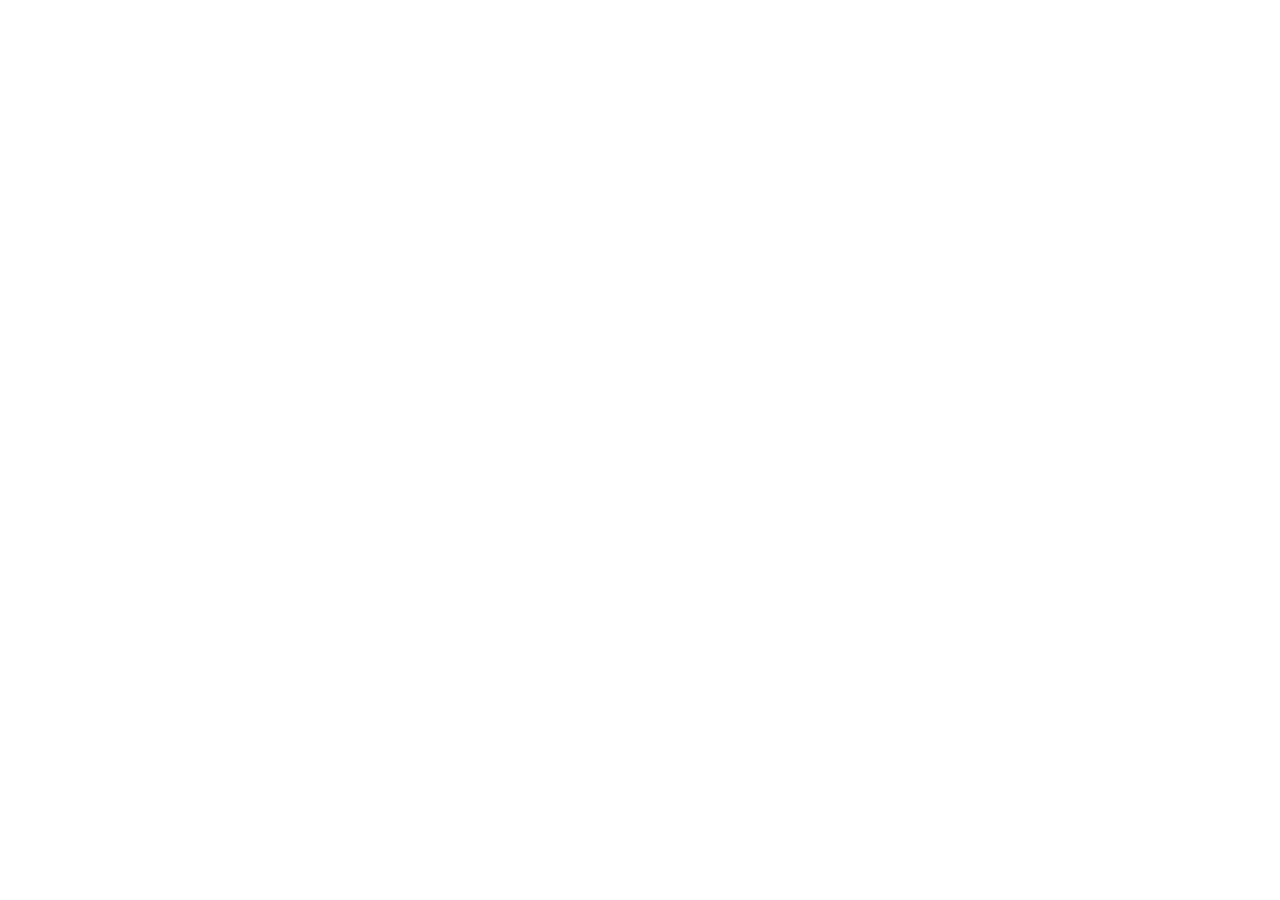
==== homepage.html @ 54bd74f5 "asd" ====
<!DOCTYPE html>
<html lang="en">
<head>
    <meta charset="UTF-8">
    <meta name="viewport" content="width=device-width, initial-scale=1.0">
    <title>companion2</title>
    <style>
        * {
            margin: 0;
            padding: 0;
        }
    </style>
</head>
<body>
    <div class="lobby_card">
        
    </div>
</body>
</html>
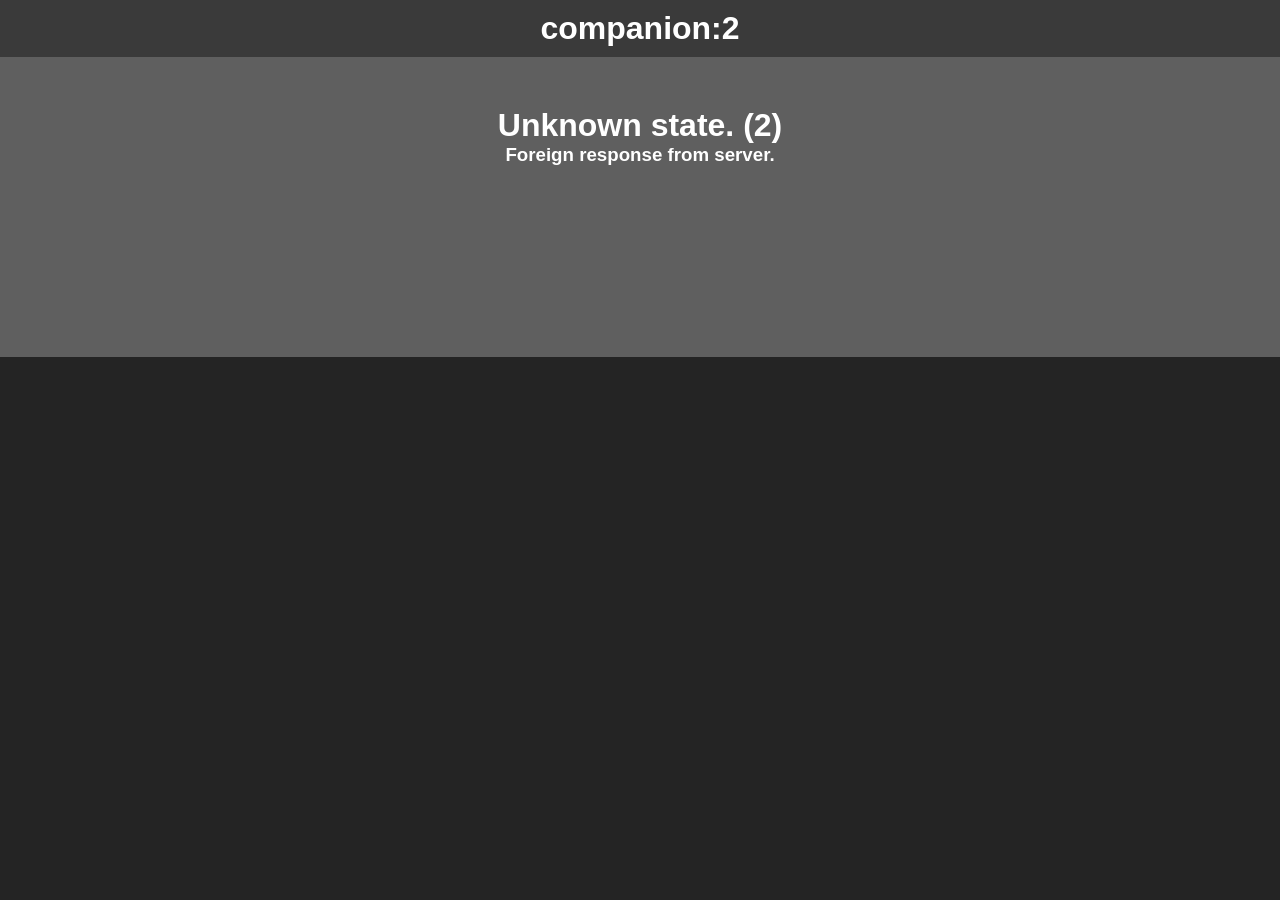
==== commit 784ba432: "asd" ====
--- a/homepage.html
+++ b/homepage.html
@@ -9,11 +9,111 @@
             margin: 0;
             padding: 0;
         }
+
+        body {
+            background-color: #242424;
+            color: white;
+            font-family: sans-serif;
+        }
+
+        .titlebar {
+            text-align: center;
+            background-color: #3a3a3a;
+            padding: 10px;
+        }
+
+        #lobby_card {
+            background-color: #5f5f5f;
+            height: 200px;
+            padding: 50px;
+            text-align: center;
+        }
+
+        #acceptmatchbtn {
+            width: 100%;
+            height: 100px;
+            font-size: 30px;
+            border: none;
+            color: #133C08;
+            font-weight: bold;
+            background-color: #36B752;
+        }
+
+        #acceptmatchbtn:hover {
+            background-color: #2c9442;
+        }
     </style>
 </head>
 <body>
-    <div class="lobby_card">
-        
+    <div class="titlebar">
+        <h1>companion:2</h1>
     </div>
+    <div id="lobby_card">
+        <h1 id="statustitle">Getting status...</h1>
+        <h3 id="statusdesc">Please wait while we get your status...</h2>
+        <br>
+        <button id="acceptmatchbtn" style="display: none;">ACCEPT</button>
+    </div>
+
+    <script>
+        function getRequest(url) { // Thanks, StackOverflow!
+            var xmlHttp = new XMLHttpRequest();
+            xmlHttp.open("GET", url, false);
+            try {
+                xmlHttp.send(null);
+            } catch (error) {
+                document.getElementById("statustitle").innerText = "Unknown state. (3)";
+                document.getElementById("statusdesc").innerText = "Request failed.";
+                document.getElementById("acceptmatchbtn").style.display = "none";
+                document.getElementById("lobbycard").style.backgroundColor = "#5f5f5f";
+            }
+            return xmlHttp.responseText;
+        }
+
+        function getStatus() {
+            status = getRequest("/api/displaystatus");
+
+            if (status == "matchfound") {
+                document.getElementById("statustitle").innerText = "Match found!";
+                document.getElementById("statusdesc").innerText = "Please accept the match.";
+                document.getElementById("acceptmatchbtn").style.display = "block";
+                document.getElementById("lobbycard").style.backgroundColor = "#6bdb83";
+            } else if (status == "searchingmatch") {
+                document.getElementById("statustitle").innerText = "Searching for match...";
+                document.getElementById("statusdesc").innerText = "Searching for servers and players...";
+                document.getElementById("acceptmatchbtn").style.display = "none";
+                document.getElementById("lobbycard").style.backgroundColor = "#2c9442";
+            } else if (status == "inlobby") {
+                document.getElementById("statustitle").innerText = "In lobby.";
+                document.getElementById("statusdesc").innerText = "You are in a lobby.";
+                document.getElementById("acceptmatchbtn").style.display = "none";
+                document.getElementById("lobbycard").style.backgroundColor = "#00519c";
+            } else if (status == "notinlobby") {
+                document.getElementById("statustitle").innerText = "All alone.";
+                document.getElementById("statusdesc").innerText = "You are not in a lobby.";
+                document.getElementById("acceptmatchbtn").style.display = "none";
+                document.getElementById("lobbycard").style.backgroundColor = "#6f6f6f";
+            } else if (status == "unknown") {
+                document.getElementById("statustitle").innerText = "Unknown state.";
+                document.getElementById("statusdesc").innerText = "Failed to detect what is happening.";
+                document.getElementById("acceptmatchbtn").style.display = "none";
+                document.getElementById("lobbycard").style.backgroundColor = "#5f5f5f";
+            } else {
+                document.getElementById("statustitle").innerText = "Unknown state. (2)";
+                document.getElementById("statusdesc").innerText = "Foreign response from server.";
+                document.getElementById("acceptmatchbtn").style.display = "none";
+                document.getElementById("lobbycard").style.backgroundColor = "#5f5f5f";
+            }
+        }
+
+
+        getStatus(); // For better UX, we load it before setting the interval for statuscheck
+
+        const statuscheck = setInterval(function() {
+            getStatus();
+        }, 5000);
+
+        //clearInterval(statuscheck);
+    </script>
 </body>
 </html>
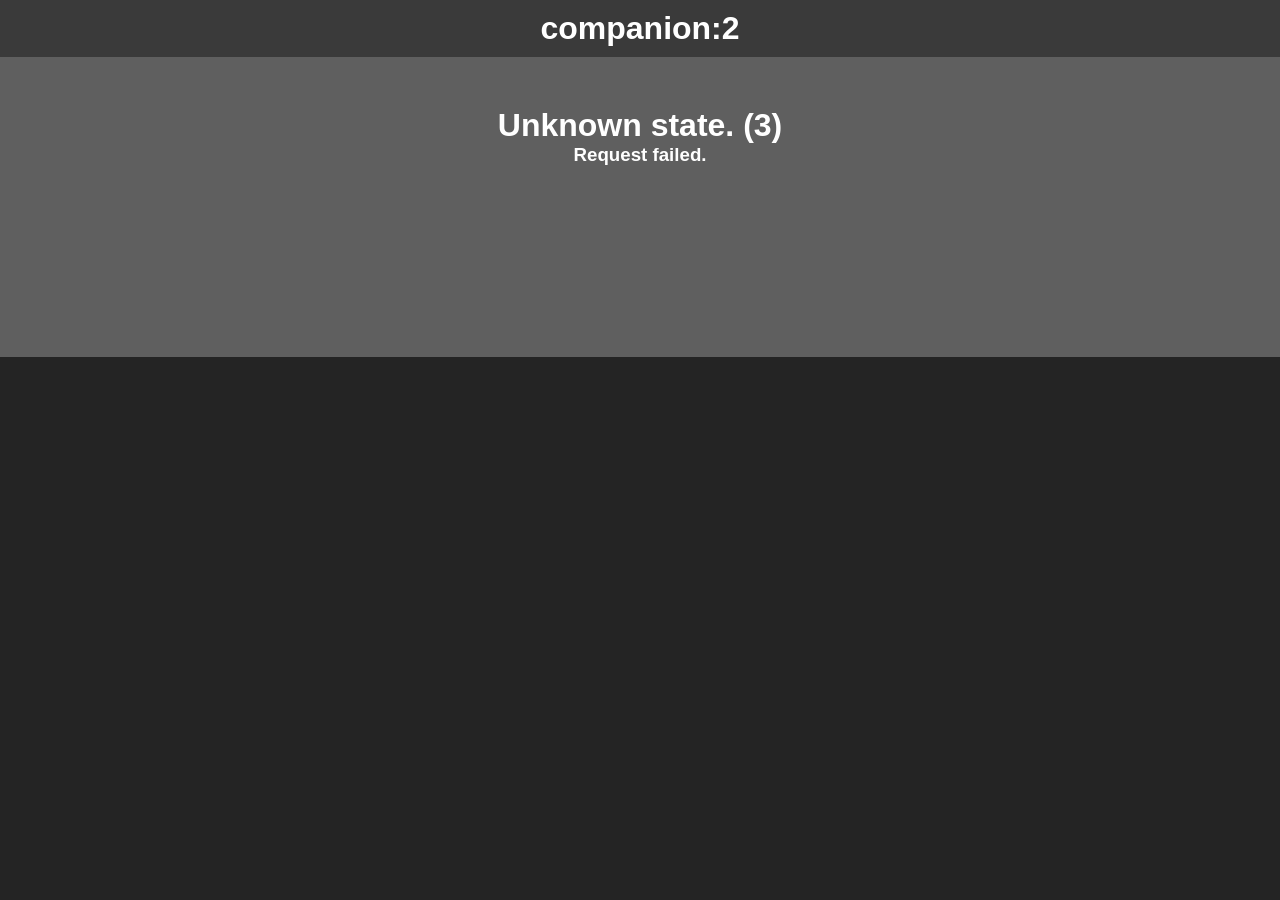
==== commit c1ed6d3a: "Switch to async" ====
--- a/homepage.html
+++ b/homepage.html
@@ -56,23 +56,23 @@
     </div>
 
     <script>
-        function getRequest(url) { // Thanks, StackOverflow!
-            var xmlHttp = new XMLHttpRequest();
-            xmlHttp.open("GET", url, false);
+        async function getRequest(url) { // Thanks, StackOverflow!
             try {
-                xmlHttp.send(null);
+                let response = await fetch(url);
+                if (!response.ok) throw new Error('Network response was not ok');
+                return await response.text();
             } catch (error) {
                 document.getElementById("statustitle").innerText = "Unknown state. (3)";
                 document.getElementById("statusdesc").innerText = "Request failed.";
                 document.getElementById("acceptmatchbtn").style.display = "none";
                 document.getElementById("lobbycard").style.backgroundColor = "#5f5f5f";
+                return null;
             }
-            return xmlHttp.responseText;
         }
-
-        function getStatus() {
-            status = getRequest("/api/displaystatus");
-
+    
+        async function getStatus() {
+            const status = await getRequest("/api/displaystatus");
+    
             if (status == "matchfound") {
                 document.getElementById("statustitle").innerText = "Match found!";
                 document.getElementById("statusdesc").innerText = "Please accept the match.";
@@ -105,15 +105,15 @@
                 document.getElementById("lobbycard").style.backgroundColor = "#5f5f5f";
             }
         }
-
-
+    
         getStatus(); // For better UX, we load it before setting the interval for statuscheck
-
+    
         const statuscheck = setInterval(function() {
             getStatus();
         }, 5000);
-
+    
         //clearInterval(statuscheck);
     </script>
+    
 </body>
 </html>
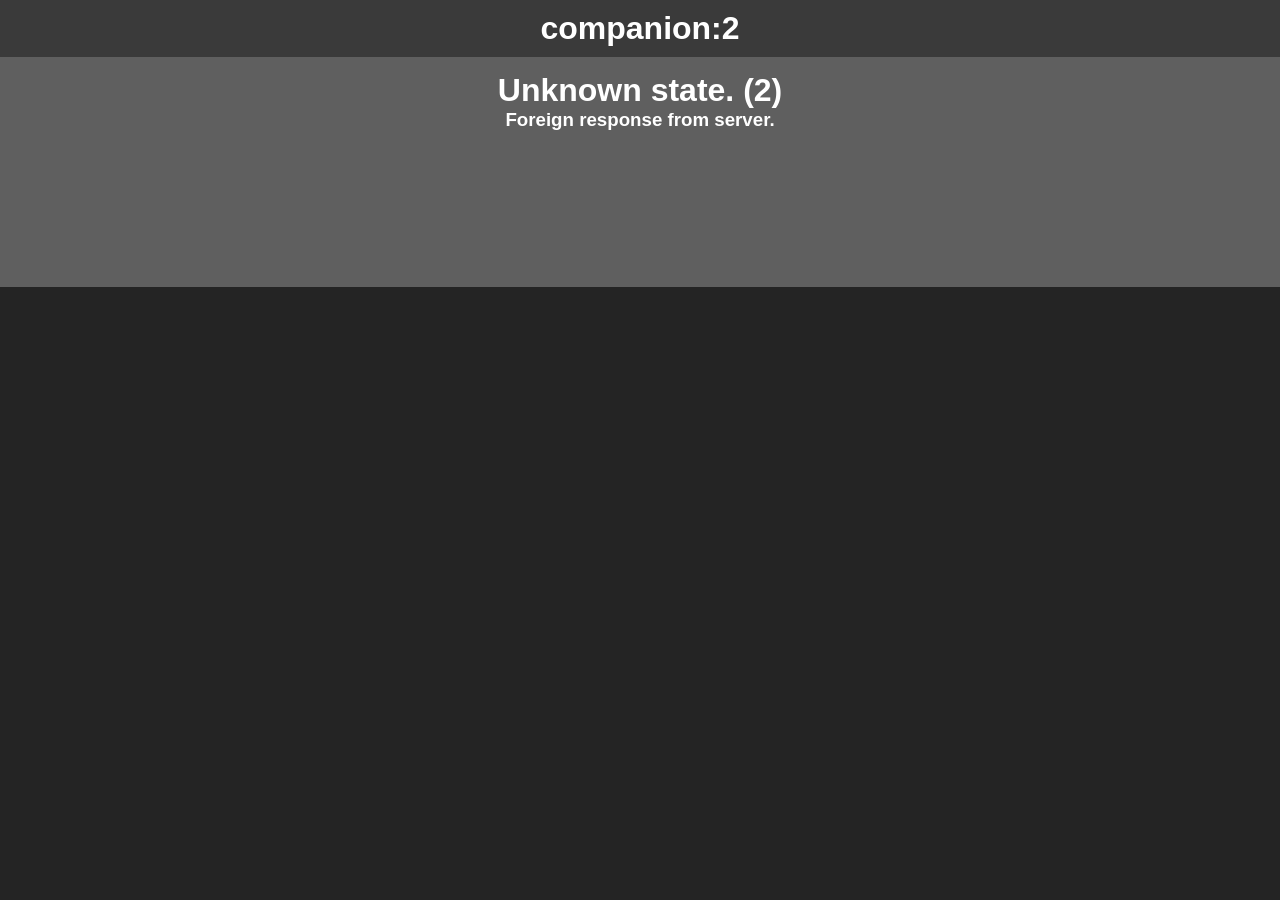
==== commit c1228f43: "haasd" ====
--- a/homepage.html
+++ b/homepage.html
@@ -25,8 +25,9 @@
         #lobby_card {
             background-color: #5f5f5f;
             height: 200px;
-            padding: 50px;
+            padding: 15px;
             text-align: center;
+            transition-duration: 750ms;
         }
 
         #acceptmatchbtn {
@@ -65,8 +66,23 @@
                 document.getElementById("statustitle").innerText = "Unknown state. (3)";
                 document.getElementById("statusdesc").innerText = "Request failed.";
                 document.getElementById("acceptmatchbtn").style.display = "none";
-                document.getElementById("lobbycard").style.backgroundColor = "#5f5f5f";
+                document.getElementById("lobby_card").style.backgroundColor = "#5f5f5f";
                 return null;
+            }
+        }
+
+        async function acceptmatch() {
+            const status = await getRequest("/api/displaystatus");
+            if (status == "ok") {
+                document.getElementById("statustitle").innerText = "Match accepted!";
+                document.getElementById("statusdesc").innerText = "You have accepted the match.";
+                document.getElementById("acceptmatchbtn").style.display = "none";
+                document.getElementById("lobby_card").style.backgroundColor = "#6bdb83";
+            } else {
+                document.getElementById("statustitle").innerText = "Failed to accept.";
+                document.getElementById("statusdesc").innerText = "Could not accept match.";
+                document.getElementById("acceptmatchbtn").style.display = "none";
+                document.getElementById("lobby_card").style.backgroundColor = "#6bdb83";
             }
         }
     
@@ -77,41 +93,51 @@
                 document.getElementById("statustitle").innerText = "Match found!";
                 document.getElementById("statusdesc").innerText = "Please accept the match.";
                 document.getElementById("acceptmatchbtn").style.display = "block";
-                document.getElementById("lobbycard").style.backgroundColor = "#6bdb83";
+                document.getElementById("lobby_card").style.backgroundColor = "#6bdb83";
             } else if (status == "searchingmatch") {
                 document.getElementById("statustitle").innerText = "Searching for match...";
                 document.getElementById("statusdesc").innerText = "Searching for servers and players...";
                 document.getElementById("acceptmatchbtn").style.display = "none";
-                document.getElementById("lobbycard").style.backgroundColor = "#2c9442";
+                document.getElementById("lobby_card").style.backgroundColor = "#2c9442";
+            } else if (status == "notinlobbyselectingmode") {
+                document.getElementById("statustitle").innerText = "Selecting gamemode.";
+                document.getElementById("statusdesc").innerText = "You are not in a lobby.";
+                document.getElementById("acceptmatchbtn").style.display = "none";
+                document.getElementById("lobby_card").style.backgroundColor = "#4f4f4f";
             } else if (status == "inlobby") {
                 document.getElementById("statustitle").innerText = "In lobby.";
                 document.getElementById("statusdesc").innerText = "You are in a lobby.";
                 document.getElementById("acceptmatchbtn").style.display = "none";
-                document.getElementById("lobbycard").style.backgroundColor = "#00519c";
+                document.getElementById("lobby_card").style.backgroundColor = "#00519c";
             } else if (status == "notinlobby") {
                 document.getElementById("statustitle").innerText = "All alone.";
                 document.getElementById("statusdesc").innerText = "You are not in a lobby.";
                 document.getElementById("acceptmatchbtn").style.display = "none";
-                document.getElementById("lobbycard").style.backgroundColor = "#6f6f6f";
+                document.getElementById("lobby_card").style.backgroundColor = "#6f6f6f";
+            } else if (status == "playingct") {
+                document.getElementById("statustitle").innerText = "In a match.";
+                document.getElementById("statusdesc").innerText = "Playing as Counter-Terrorist.";
+                document.getElementById("acceptmatchbtn").style.display = "none";
+                document.getElementById("lobby_card").style.backgroundColor = "#B3DDFF";
+            } else if (status == "playingt") {
+                document.getElementById("statustitle").innerText = "In a match.";
+                document.getElementById("statusdesc").innerText = "Playing as Terrorist.";
+                document.getElementById("acceptmatchbtn").style.display = "none";
+                document.getElementById("lobby_card").style.backgroundColor = "#E9C565";
             } else if (status == "unknown") {
                 document.getElementById("statustitle").innerText = "Unknown state.";
                 document.getElementById("statusdesc").innerText = "Failed to detect what is happening.";
                 document.getElementById("acceptmatchbtn").style.display = "none";
-                document.getElementById("lobbycard").style.backgroundColor = "#5f5f5f";
+                document.getElementById("lobby_card").style.backgroundColor = "#5f5f5f";
             } else {
                 document.getElementById("statustitle").innerText = "Unknown state. (2)";
                 document.getElementById("statusdesc").innerText = "Foreign response from server.";
                 document.getElementById("acceptmatchbtn").style.display = "none";
-                document.getElementById("lobbycard").style.backgroundColor = "#5f5f5f";
+                document.getElementById("lobby_card").style.backgroundColor = "#5f5f5f";
             }
         }
-    
-        getStatus(); // For better UX, we load it before setting the interval for statuscheck
-    
-        const statuscheck = setInterval(function() {
-            getStatus();
-        }, 5000);
-    
+
+        const statuscheck = setInterval(getStatus, 1000);
         //clearInterval(statuscheck);
     </script>
     
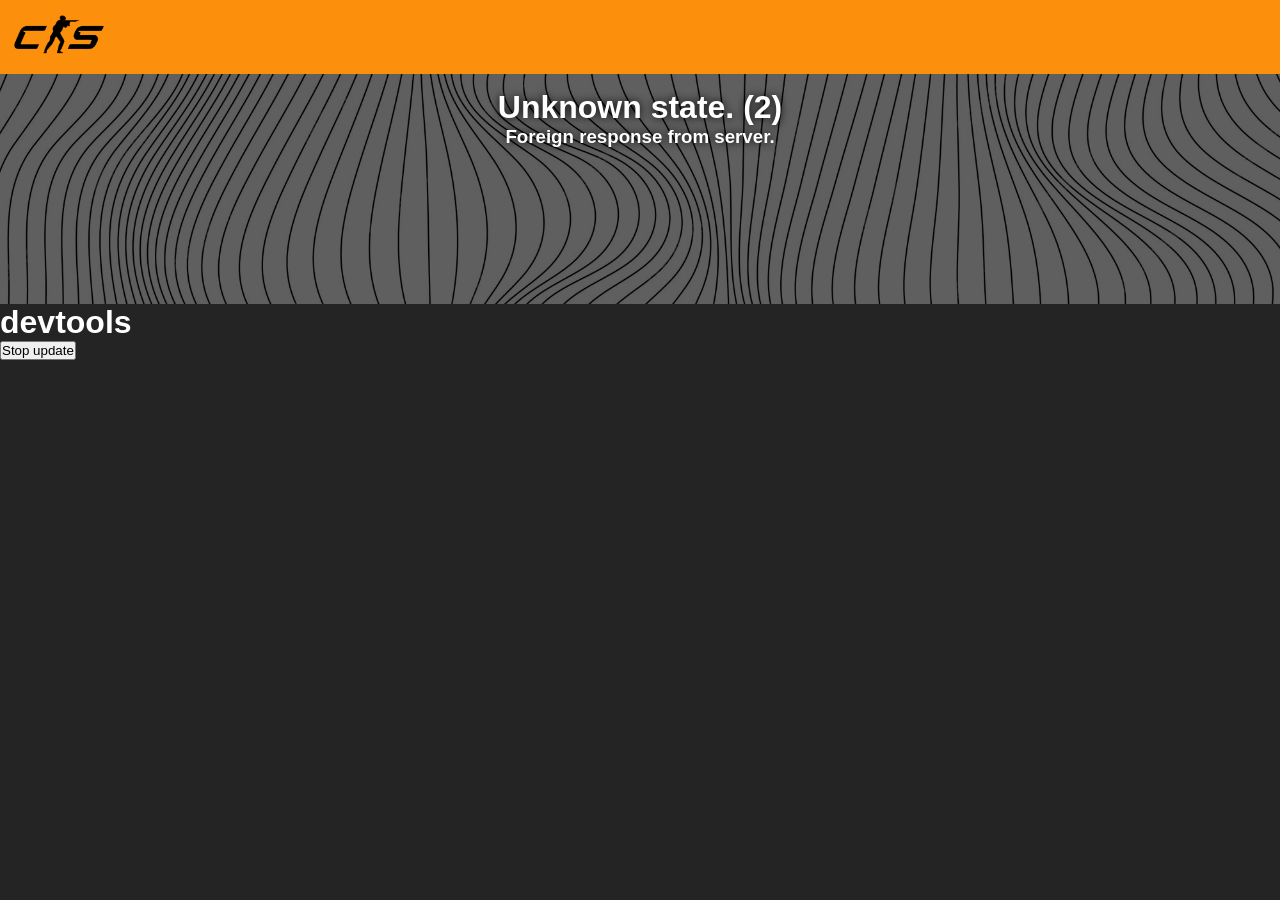
==== commit c932be21: "Update stuff" ====
--- a/homepage.html
+++ b/homepage.html
@@ -17,13 +17,26 @@
         }
 
         .titlebar {
-            text-align: center;
-            background-color: #3a3a3a;
+            /* text-align: center; */
+            background-color: #fc8f0b;
             padding: 10px;
         }
 
+        .titlebar img {
+            height: 50px;
+            width: auto;
+        }
+
         #lobby_card {
-            background-color: #5f5f5f;
+            background-color: #5f5f5f; /* I want to tint with this */
+            background-image: url("static/others/lines.avif");
+            background-repeat: no-repeat;
+            background-attachment: fixed;
+            background-position: center;
+            background-size: cover;
+            background-blend-mode: multiply;
+            color: #ffffff;
+            text-shadow: 0px 0px 8px #000000;
             height: 200px;
             padding: 15px;
             text-align: center;
@@ -47,13 +60,17 @@
 </head>
 <body>
     <div class="titlebar">
-        <h1>companion:2</h1>
+        <img src="static/others/cslogo2.png" alt="CS2 Logo">
     </div>
     <div id="lobby_card">
         <h1 id="statustitle">Getting status...</h1>
         <h3 id="statusdesc">Please wait while we get your status...</h2>
         <br>
         <button id="acceptmatchbtn" style="display: none;">ACCEPT</button>
+    </div>
+    <div>
+        <h1>devtools</h1>
+        <button onclick="clearInterval(statuscheck)">Stop update</button>
     </div>
 
     <script>
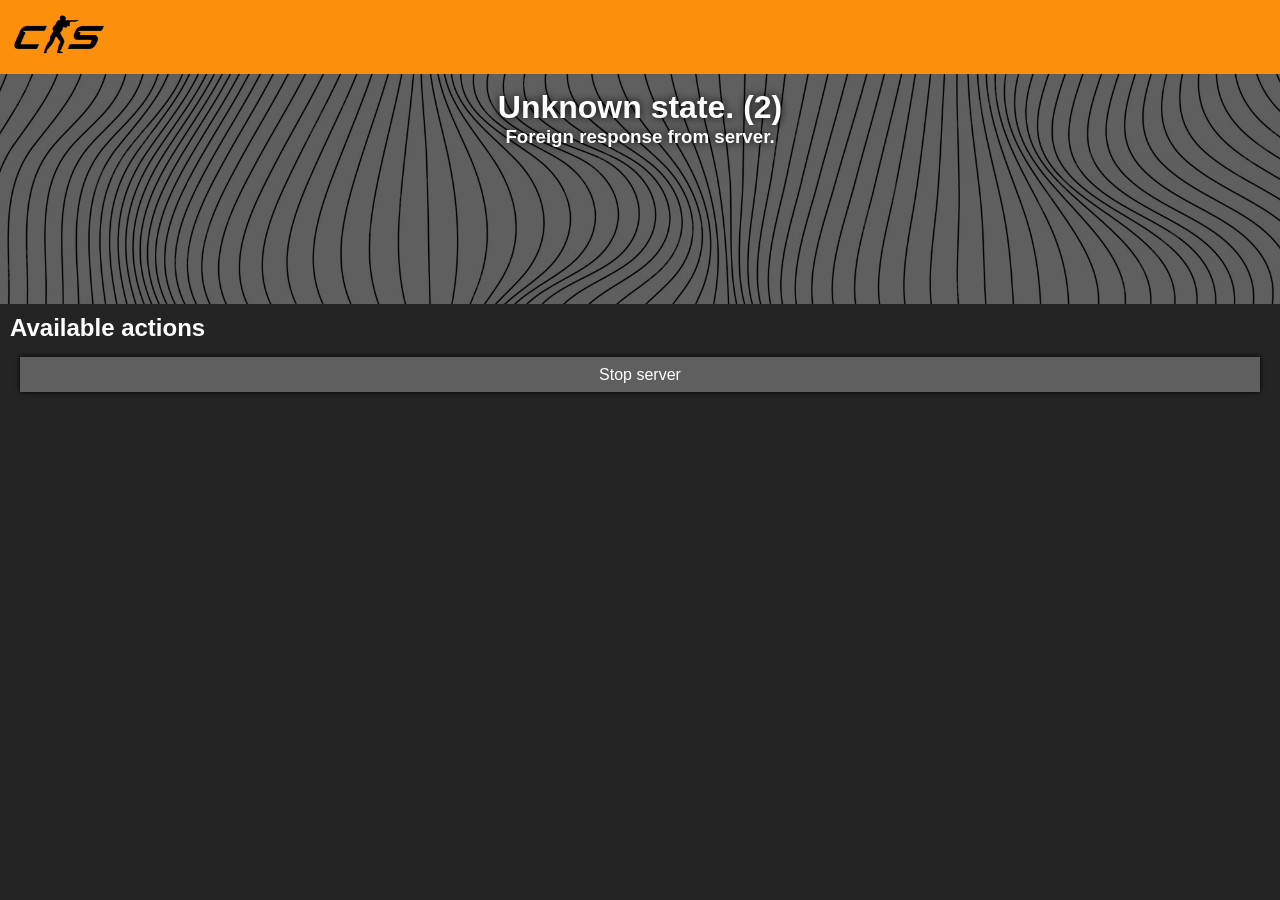
==== commit 54d52195: "asd" ====
--- a/homepage.html
+++ b/homepage.html
@@ -56,6 +56,27 @@
         #acceptmatchbtn:hover {
             background-color: #2c9442;
         }
+
+        div {
+            padding: 10px;
+        }
+
+        .colbtncontainer {
+            text-align: center;
+            display: none;
+        }
+
+        .colbtncontainer button {
+            width: 100%;
+            margin-top: 5px;
+            margin-bottom: 5px;
+            height: 35px;
+            border: none;
+            background-color: #5f5f5f;
+            color: #ffffff;
+            font-size: 16px;
+            box-shadow: 0px 0px 5px #000000;
+        }
     </style>
 </head>
 <body>
@@ -66,11 +87,25 @@
         <h1 id="statustitle">Getting status...</h1>
         <h3 id="statusdesc">Please wait while we get your status...</h2>
         <br>
-        <button id="acceptmatchbtn" style="display: none;">ACCEPT</button>
+        <button id="acceptmatchbtn" style="display: none;" onclick="acceptmatch()">ACCEPT</button>
     </div>
     <div>
-        <h1>devtools</h1>
-        <button onclick="clearInterval(statuscheck)">Stop update</button>
+        <h2>Available actions</h2>
+        <div id="mainmenuactions" class="colbtncontainer">
+            <button onclick="action_play()">Play</button>
+            <button onclick="action_console()">Open Console</button>
+        </div>
+        <div id="matchmakingactions" class="colbtncontainer">
+            <button onclick="action_startmatchmaking()">Start matchmaking with current settings</button>
+            <button onclick="action_editmatchmaking()">Edit matchmaking settings</button>
+        </div>
+        <div id="searchingformatchactions" class="colbtncontainer">
+            <button onclick="action_cancelsearch()">Cancel search</button>
+        </div>
+
+        <div class="colbtncontainer" style="display: block;">
+            <button onclick="action_stopserver()">Stop server</button>
+        </div>
     </div>
 
     <script>
@@ -89,7 +124,7 @@
         }
 
         async function acceptmatch() {
-            const status = await getRequest("/api/displaystatus");
+            const status = await getRequest("/api/acceptmatch");
             if (status == "ok") {
                 document.getElementById("statustitle").innerText = "Match accepted!";
                 document.getElementById("statusdesc").innerText = "You have accepted the match.";
@@ -101,6 +136,19 @@
                 document.getElementById("acceptmatchbtn").style.display = "none";
                 document.getElementById("lobby_card").style.backgroundColor = "#6bdb83";
             }
+        }
+
+        async function action_stopserver() {
+            clearInterval(statuscheck);
+            const status = getRequest("/api/stop");
+            
+            document.getElementById("mainmenuactions").style.display = "none";
+            document.getElementById("matchmakingactions").style.display = "none";
+            document.getElementById("searchingformatchactions").style.display = "none";
+
+            document.getElementById("statustitle").innerText = "Server stopped.";
+            document.getElementById("statusdesc").innerText = "Relaunch the server on your computer, and restart the mobile app to start again.";
+            document.getElementById("lobby_card").style.backgroundColor = "#310e0e";
         }
     
         async function getStatus() {
@@ -111,26 +159,46 @@
                 document.getElementById("statusdesc").innerText = "Please accept the match.";
                 document.getElementById("acceptmatchbtn").style.display = "block";
                 document.getElementById("lobby_card").style.backgroundColor = "#6bdb83";
+
+                document.getElementById("mainmenuactions").style.display = "none";
+                document.getElementById("matchmakingactions").style.display = "none";
+                document.getElementById("searchingformatchactions").style.display = "none";
             } else if (status == "searchingmatch") {
                 document.getElementById("statustitle").innerText = "Searching for match...";
                 document.getElementById("statusdesc").innerText = "Searching for servers and players...";
                 document.getElementById("acceptmatchbtn").style.display = "none";
                 document.getElementById("lobby_card").style.backgroundColor = "#2c9442";
+
+                document.getElementById("mainmenuactions").style.display = "none";
+                document.getElementById("matchmakingactions").style.display = "none";
+                document.getElementById("searchingformatchactions").style.display = "block";
             } else if (status == "notinlobbyselectingmode") {
                 document.getElementById("statustitle").innerText = "Selecting gamemode.";
                 document.getElementById("statusdesc").innerText = "You are not in a lobby.";
                 document.getElementById("acceptmatchbtn").style.display = "none";
                 document.getElementById("lobby_card").style.backgroundColor = "#4f4f4f";
+
+                document.getElementById("mainmenuactions").style.display = "none";
+                document.getElementById("matchmakingactions").style.display = "block";
+                document.getElementById("searchingformatchactions").style.display = "none";
             } else if (status == "inlobby") {
                 document.getElementById("statustitle").innerText = "In lobby.";
                 document.getElementById("statusdesc").innerText = "You are in a lobby.";
                 document.getElementById("acceptmatchbtn").style.display = "none";
                 document.getElementById("lobby_card").style.backgroundColor = "#00519c";
+
+                document.getElementById("mainmenuactions").style.display = "block";
+                document.getElementById("matchmakingactions").style.display = "none";
+                document.getElementById("searchingformatchactions").style.display = "none";
             } else if (status == "notinlobby") {
                 document.getElementById("statustitle").innerText = "All alone.";
                 document.getElementById("statusdesc").innerText = "You are not in a lobby.";
                 document.getElementById("acceptmatchbtn").style.display = "none";
                 document.getElementById("lobby_card").style.backgroundColor = "#6f6f6f";
+
+                document.getElementById("mainmenuactions").style.display = "block";
+                document.getElementById("matchmakingactions").style.display = "none";
+                document.getElementById("searchingformatchactions").style.display = "none";
             } else if (status == "playingct") {
                 document.getElementById("statustitle").innerText = "In a match.";
                 document.getElementById("statusdesc").innerText = "Playing as Counter-Terrorist.";
@@ -146,11 +214,19 @@
                 document.getElementById("statusdesc").innerText = "Failed to detect what is happening.";
                 document.getElementById("acceptmatchbtn").style.display = "none";
                 document.getElementById("lobby_card").style.backgroundColor = "#5f5f5f";
+
+                document.getElementById("mainmenuactions").style.display = "none";
+                document.getElementById("matchmakingactions").style.display = "none";
+                document.getElementById("searchingformatchactions").style.display = "none";
             } else {
                 document.getElementById("statustitle").innerText = "Unknown state. (2)";
                 document.getElementById("statusdesc").innerText = "Foreign response from server.";
                 document.getElementById("acceptmatchbtn").style.display = "none";
                 document.getElementById("lobby_card").style.backgroundColor = "#5f5f5f";
+
+                document.getElementById("mainmenuactions").style.display = "none";
+                document.getElementById("matchmakingactions").style.display = "none";
+                document.getElementById("searchingformatchactions").style.display = "none";
             }
         }
 
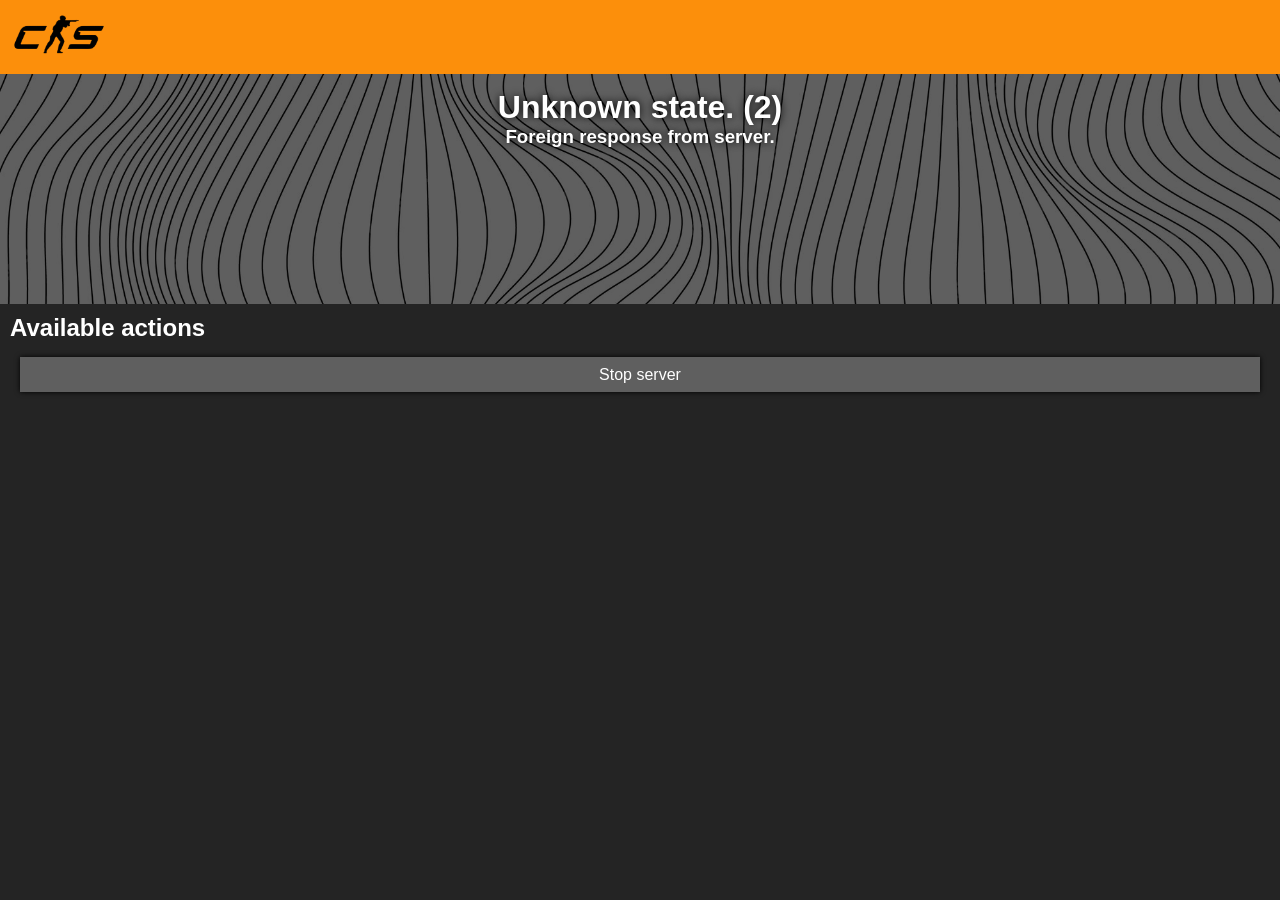
==== commit 5c26a5e6: "Add more options" ====
--- a/homepage.html
+++ b/homepage.html
@@ -209,6 +209,26 @@
                 document.getElementById("statusdesc").innerText = "Playing as Terrorist.";
                 document.getElementById("acceptmatchbtn").style.display = "none";
                 document.getElementById("lobby_card").style.backgroundColor = "#E9C565";
+            } else if (status == "died") {
+                document.getElementById("statustitle").innerText = "You died.";
+                document.getElementById("statusdesc").innerText = "You got owned. Womp womp.";
+                document.getElementById("acceptmatchbtn").style.display = "none";
+                document.getElementById("lobby_card").style.backgroundColor = "#310e0e";
+            } else if (status == "buymenu") {
+                document.getElementById("statustitle").innerText = "Buying gear.";
+                document.getElementById("statusdesc").innerText = "You have the Buy Menu open.";
+                document.getElementById("acceptmatchbtn").style.display = "none";
+                document.getElementById("lobby_card").style.backgroundColor = "#2f5674";
+            } else if (status == "spectating") {
+                document.getElementById("statustitle").innerText = "Spectating.";
+                document.getElementById("statusdesc").innerText = "You are spectating another player.";
+                document.getElementById("acceptmatchbtn").style.display = "none";
+                document.getElementById("lobby_card").style.backgroundColor = "#adbaca";
+            } else if (status == "gamepaused") {
+                document.getElementById("statustitle").innerText = "Game paused.";
+                document.getElementById("statusdesc").innerText = "You paused the game.";
+                document.getElementById("acceptmatchbtn").style.display = "none";
+                document.getElementById("lobby_card").style.backgroundColor = "#adbaca";
             } else if (status == "unknown") {
                 document.getElementById("statustitle").innerText = "Unknown state.";
                 document.getElementById("statusdesc").innerText = "Failed to detect what is happening.";
